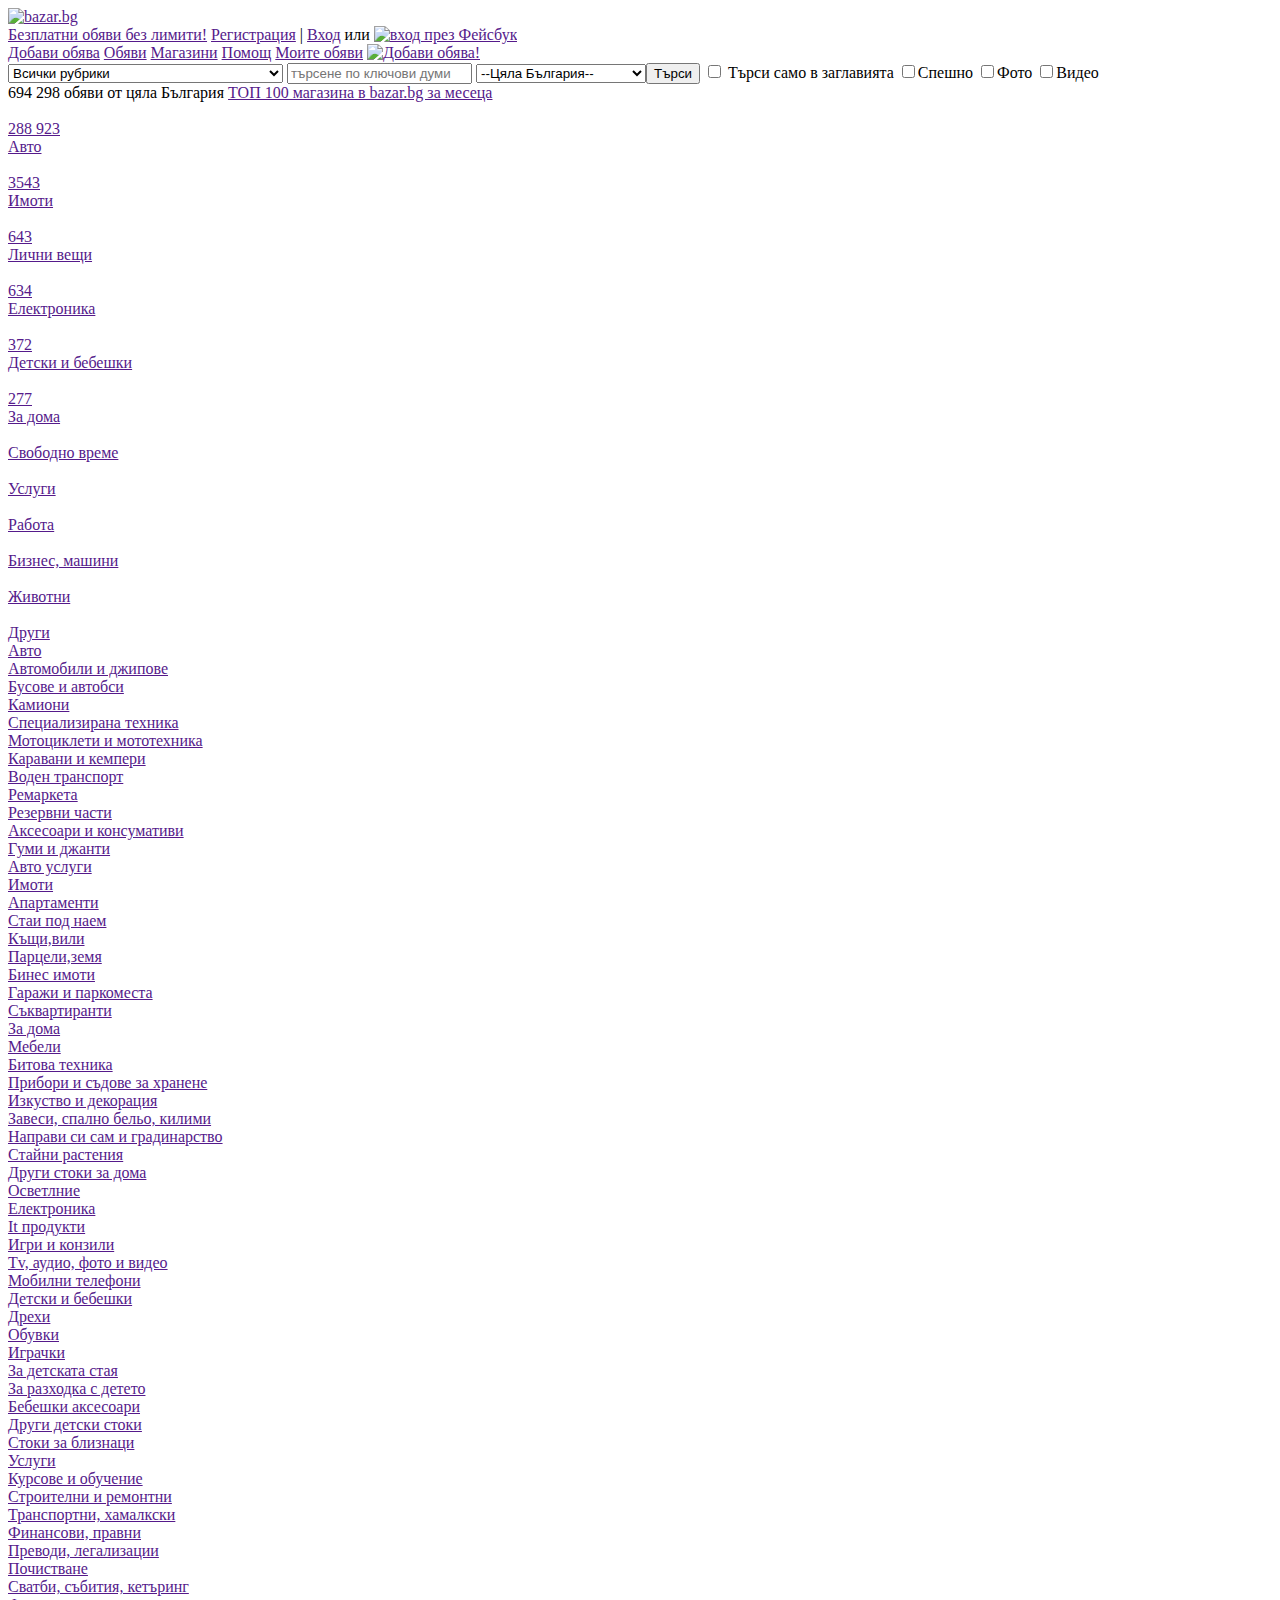
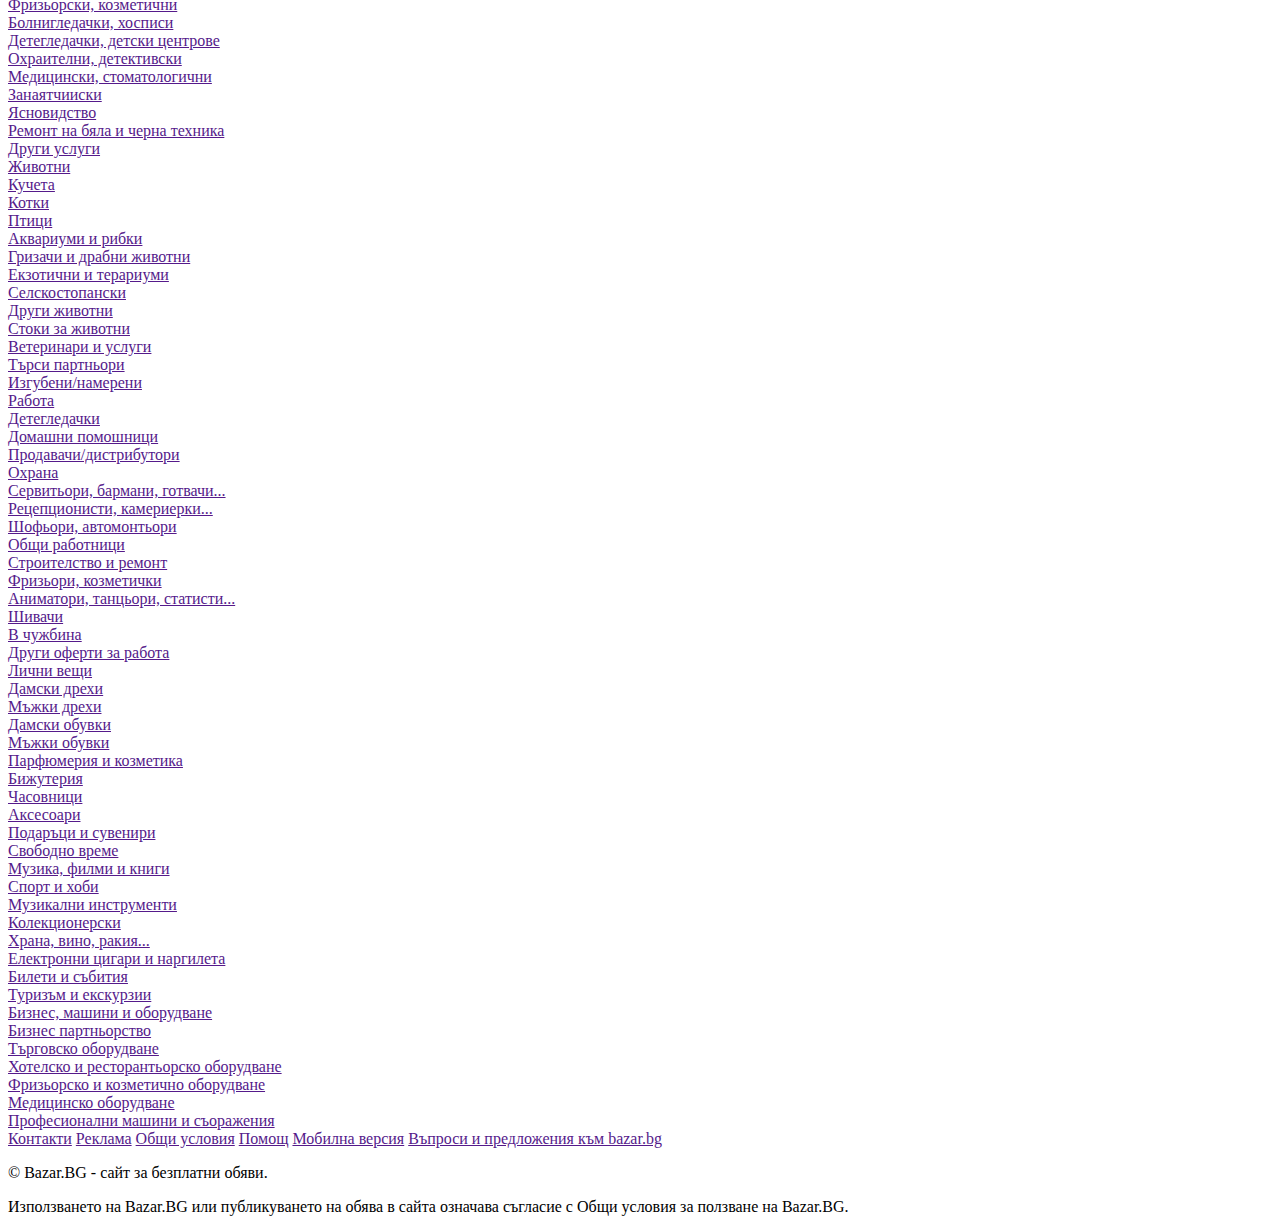
==== index.html @ f168832a "merged nav and footer" ====
<!DOCTYPE html>
<html lang="en">

<head>
    <meta charset="UTF-8">
    <title>Document</title>
    <link rel="stylesheet" href="assets/css/reset.css" />
    <link rel="stylesheet" href="assets/css/style.css" />
</head>

<body>
    <div id="wrapper">
        <header>
            <div id="logo">
                <a href=""><img src="assets/images/logo.png" alt="bazar.bg" /></a>
            </div>
            <div id="searchLogin">
                <div class="login">
                    <span id="obqva">
                    <a id="bezplatnaObqva" href=""> Безплатни обяви без лимити!</a>
                    </span>
                    <span id="reg">
                    <span id="vhod">
                    <a  title="" href="" id="registraciq">Регистрация</a> |
					<a title="" href="" id= "enter">Вход</a>
					или  </span>
                    <spanid="fb">
                        <a href=""><img class="fbLogin" src="assets/images/fb_login.png" alt="вход през Фейсбук"></a>
                        </span>
                        </span>
                        </span>
                </div>
                <div class="search">
                    <a class="nav" href="">Добави обява</a>
                    <a class="nav" href="">Обяви</a>
                    <a class="nav" href="">Магазини</a>
                    <a class="nav" href="">Помощ</a>
                    <a class="nav" href="">Моите обяви</a>
                    <a id="dobaviObqva" href="">
                        <img src="assets/images/dobaviObqva.jpg" alt="Добави обява!"></a>
                </div>
            </div>
        </header>
        <nav>
            <div id="nav">
                <span class="left-nav">
          <form action="" method="">
                    <select name="rubriki" id="inputRubriki">
                <option value="Vsichki rubriki">Всички рубрики</option>
                <option class= "basic" value="Avto">--Авто--</option>
                <option value="Avtomobili i djipove">Автомобили и джипове</option>
                <option value="Busove i avtobusi">Бусове и автобуси</option>
                <option value="Vsichki rubriki">Камиони</option>
                <option value="Avto">Специализирана техника</option>
                <option value="Avtomobili i djipove">Мотоциклети и мототехника</option>
                <option value="Busove i avtobusi">Каравани и кемпери</option>
                <option value="Vsichki rubriki">Воден транспорт</option>
                <option value="Avto">Ремаркета</option>
                <option value="Avtomobili i djipove">Резервни части</option>
                <option value="Busove i avtobusi">Аксесоари и консумативи</option>
                <option value="Vsichki rubriki">Гуми и джанти</option>
                <option value="Avto">Авто услуги</option>
                <option class= "basic"value="Avtomobili i djipove">--ИМОТИ--</option>
                <option value="Busove i avtobusi">Апартаменти</option>
                <option value="Vsichki rubriki">Стаи под наем</option>
                <option value="Avto">Къщи,вили</option>
                <option value="">Парцели, земя</option>
                <option value="">Бизнес имоти</option>
                <option value="">Гаражи и паркоместа</option>
                <option value="">Съквартиранти</option>
                <option value="">--ЕЛЕКТРОНИКА--</option>
                <option value="">IT продукти</option>
                <option value="">Игри и конзоли</option>
                <option value="">TV, аудио, фото и видео</option>
                <option value="">Мобилни телефони</option>
                <option value="">--УСЛУГИ--</option>
                <option value="">Курсове и обучение</option>
                <option value="">Строителни и ремонти</option>
                <option value="">Транспортни, хамалски</option>
                <option value="">Финансовни, правни</option>
                <option value="">Преводи, легализации</option>
                <option value="">Почистване</option>
                <option value="">Сватби, събития, кетъринг</option>
                <option value="">Фризьорски и козметични</option>
                <option value="">Болногледачи, хосписи</option>
                <option value="">Детегледачки, детски центрове</option>
                <option value="">Охранителни, детективски</option>
                <option value="">Медицински, стоматологични</option>
                <option value="">Занаятчийски</option>
                <option value="">Ясновидство</option>
                <option value="">Ремонт на бяла и черна техника</option>
                <option value="">Други услуги</option>
                <option value="">--ЛИЧНИ ВЕЩИ--</option>
                <option value="">Дамски дрехи</option>
                <option value="">Мъжки дрехи</option>
                <option value="">Дамски обувки</option>
                <option value="">Мъжки обувки</option>
                <option value="">Парфюмерия и козметика</option>
                <option value="">Бижутерия</option>
                <option value="">Часовници</option>
                <option value="">Аксесоари</option>
                <option value="">Подаръци и сувенири</option>
                <option value="">--ЗА ДОМА--</option>
                <option value="">Мебели</option>
                <option value="">Битова техника</option>
                <option value="">Прибори и съдове за хранене</option>
                <option value="">Осветление</option>
                <option value="">Изкуство и декорация</option>
                <option value="">Завеси, Спално бельо, Килими</option>
                <option value="">Направи си сам и Градинарство</option>
                <option value="">Стайни растения</option>
                <option value="">Други стоки за дома</option>
                <option value="">--РАБОТА--</option>
                <option value="">Детегледачки</option>
                <option value="">Домашни помощници</option>
                <option value="">Продавачи, дистрибутори</option>
                <option value="">Охрана</option>
                <option value="">Сервитьори, бармани, готвачи</option>
                <option value="">Рецепционисти, камериерки</option>
                <option value="">Шофьори, автомонтьори</option>
                <option value="">Общи работници</option>
                <option value="">Строителство и ремонт</option>
                <option value="">Фризьори, козметички</option>
                <option value="">Аниматори, танцьори, статисти</option>
                <option value="">Шивачки</option>
                <option value="">В чужбина</option>
                <option value="">Други сфери на работа</option>
                <option value="">--БИЗНЕС, МАШИНИ И ОБОРУДВАНЕ--</option>
                <option value="">Бизнес партньорство</option>
                <option value="">Търговско оборудване</option>
                <option value="">Хотелско и ресторантьорски оборудване</option>
                <option value="">Фризьорски и козметично оборудване</option>
                <option value="">Медицинско оборудване</option>
                <option value="">Професионални машини и съоръжения</option>
                <option value="">--ДЕТСКИ И БЕБЕШКИ--</option>
                <option value="">Дрехи</option>
                <option value="">Обувки</option>
                <option value="">Играчки</option>
                <option value="">За детската стая</option>
                <option value="">За разходка с детето</option>
                <option value="">Бебешки аксесоари</option>
                <option value="">Други детски стоки</option>
                <option value="">Стоки за близнаци</option>
                <option value="">--СВОБОДНО ВРЕМЕ--</option>
                <option value="">Музика, Филми, Книги</option>
                <option value="">Спорт и Хоби</option>
                <option value="">Музикални инструменти</option>
                <option value="">Колекционерски</option>
                <option value="">Храна, Вино, Ракия</option>
                <option value="">Билети и Събития</option>
                <option value="">Електронни цигари и наргилета</option>
                <option value="">Туризъм и Екскурзии</option>
                <option value="">--ЖИВОТНИ--</option>
                <option value="">Кучета</option>
                <option value="">Котки</option>
                <option value="">Птици</option>
                <option value="">Аквариуми и рибки</option>
                <option value="">Гризачи и дребни животни</option>
                <option value="">Екзотични и терариуми</option>
                <option value="">Селскостопански</option>
                <option value="">Други животни</option>
                <option value="">Стоки за животни</option>
                <option value="">Ветеринари и услуги</option>
                <option value="">Търси партьор</option>
                <option value="">Изгубени/Намерени</option>
                <option value="">--ДРУГИ--</option>
                <option value="">Други</option>
                </select>
                <input  id="inputDumi" type="text" placeholder="търсене по ключови думи">
                <select id="inputGrad">
                <option value="">--Цяла България--</option>
                <option value="">гр. София</option>
                <option value="">гр. Бургас</option>
                <option value="">гр. Варна</option>
                <option value="">гр. Пловдив</option>
                <option value="">гр. Русе</option>
                <option value="">гр. Благоевград</option>
                <option value="">област Блогоевград</option>
                <option value="">област Бургас</option>
                <option value="">област Варна</option>
                <option value="">гр. Велико Търново</option>
                <option value="">област Велико Търново</option>
                <option value="">гр. Видин</option>
                <option value="">област Видин</option>
                <option value="">гр. Враца</option>
                <option value="">област Враца</option>
                <option value="">гр. Габрово</option>
                <option value="">област Габрово</option>
                <option value="">гр. Добрич</option>
                <option value="">област Добрич</option>
                <option value="">гр. Кърджали</option>
                <option value="">област Кърджали</option>
                <option value="">гр. Кюстендил</option>
                <option value="">област Кюстендил</option>
                <option value="">гр. Ловеч</option>
                <option value="">област Ловеч</option>
                <option value="">гр. Монтана</option>
                <option value="">област Монтана</option>
                <option value="">гр.Пазарджик</option>
                <option value="">област Пазарджик</option>
                <option value="">гр. Перник</option>
                <option value="">област Перник</option>
                <option value="">гр. Плевен</option>
                <option value="">област Плевен</option>
                <option value="">област Пловдив</option>
                <option value="">гр. Разград</option>
                <option value="">облад Разград</option>
                <option value="">област Русе</option>
                <option value="">гр. Силистра</option>
                <option value="">област Силистра</option>
                <option value="">гр. Сливен</option>
                <option value="">област Сливен</option>
                <option value="">гр. Смолян</option>
                <option value="">област Смолян</option>
                <option value="">гр. Стара Загора</option>
                <option value="">област Стара Загора</option>
                <option value="">гр. Търговище</option>
                <option value="">област Търговище</option>
                <option value="">гр. Хасково</option>
                <option value="">област Хасково</option>
                <option value="">гр. Шумен</option>
                <option value="">област Шумен</option>
                <option value="">гр. Ямбол</option>
                <option value="">област Ямбол</option>
                <option value="">Извън страната</option>
                <input id="inputTursi" type="submit" value="Търси">
                <input id="inputZaglavie" type="checkbox" name="" value=""> </input><label>Търси само в заглавията</label>
                <input id="inputSpeshno" type="checkbox" name="" value="">Спешно </input>
                <input id="inputFoto" type="checkbox" name="" value="">Фото </input>
                <input id="inputVideo"type="checkbox" name="" value="">Видео</input>
                </form>
                <div>
            </nav>
            <section id="all-categories">
            <span id="obqvi-categories">
                <span> 694 298 обяви от цяла България</span>
                <a href=""> ТОП 100 магазина в bazar.bg за месеца</a>
                </span>
                <div id="categories">
                    <div class="categories-up-down">
                        <article class="product">
                            <a href="" title="">
                                <img src="assets/images/car.png" alt="">
                                <div class="number-of-product">288 923</div>
                                <div class="name-of-product">Авто</div>
                            </a>
                            </a>
                        </article>
                        <article class="product">
                            <a href="" title="">
                                <img src="assets/images/house.png" alt="">
                                <div class="number-of-product">3543</div>
                                <div class="name-of-product">Имоти</div>
                            </a>
                        </article>
                        <article class="product">
                            <a href="" title="">
                                <img src="assets/images/shoes.png" alt="">
                                <div class="number-of-product">643</div>
                                <div class="name-of-product">Лични вещи</div>
                            </a>
                        </article>
                        <article class="product">
                            <a href="" title="">
                                <img src="assets/images/computer.png" alt="">
                                <div class="number-of-product">634</div>
                                <div class="name-of-product">Електроника</div>
                            </a>
                        </article>
                        <article class="product">
                            <a href="" title="">
                                <img src="assets/images/baby.png" alt="">
                                <div class="number-of-product">372</div>
                                <div class="name-of-product">Детски и бебешки</div>
                            </a>
                        </article>
                        <article class="product">
                            <a href="" title="">
                                <img src="assets/images/sofa.png" alt="">
                                <div class="number-of-product">277</div>
                                <div class="name-of-product">За дома</div>
                            </a>
                        </article>
                    </div>
                    <div class="categories-up-down">
                        <article class="product">
                            <a href="" title="">
                                <img src="assets/images/violin.png" alt="">
                                <div class="number-of-product"></div>
                                <div class="name-of-product">Свободно време</div>
                            </a>
                        </article>
                        <article class="product">
                            <a href="" title="">
                                <img src="assets/images/toolbox.png" alt="">
                                <div class="number-of-product"></div>
                                <div class="name-of-product">Услуги</div>
                            </a>
                        </article>
                        <article class="product">
                            <a href="" title="">
                                <img src="assets/images/work.png" alt="">
                                <div class="number-of-product"></div>
                                <div class="name-of-product">Работа</div>
                            </a>
                        </article>
                        <article class="product">
                            <a href="" title="">
                                <img src="assets/images/machine.png" alt="">
                                <div class="number-of-product"></div>
                                <div class="name-of-product">Бизнес, машини</div>
                            </a>
                        </article>
                        <article class="product">
                            <a href="" title="">
                                <img src="assets/images/dog.png" alt="">
                                <div class="number-of-product"></div>
                                <div class="name-of-product">Животни</div>
                            </a>
                        </article>
                        <article class="product">
                            <a href="" title="">
                                <img src="assets/images/glass.png" alt="">
                                <div class="number-of-product"></div>
                                <div class="name-of-product">Други</div>
                            </a>
                        </article>
                    </div>
                </div>
                </section>

                <div id="categoriesDiv">
                    <div class="span">
                        <a class="shortcutsTitle" href="">Авто</a><br/>
                        <a class="shortcuts" href="">Автомобили и джипове</a><br/>
                        <a class="shortcuts" href="">Бусове и автобси</a><br/>
                        <a class="shortcuts" href="">Камиони</a><br/>
                        <a class="shortcuts" href="">Специализирана техника</a><br/>
                        <a class="shortcuts" href="">Мотоциклети и мототехника</a><br/>
                        <a class="shortcuts" href="">Каравани и кемпери</a><br/>
                        <a class="shortcuts" href="">Воден транспорт</a><br/>
                        <a class="shortcuts" href="">Ремаркета</a><br/>
                        <a class="shortcuts" href="">Резервни части</a><br/>
                        <a class="shortcuts" href="">Аксесоари и консумативи</a><br/>
                        <a class="shortcuts" href="">Гуми и джанти</a><br/>
                        <a class="shortcuts" href="">Авто услуги</a><br/>
                        <a class="shortcutsTitle" href="">Имоти</a><br/>
                        <a class="shortcuts" href="">Апартаменти</a><br/>
                        <a class="shortcuts" href="">Стаи под наем</a><br/>
                        <a class="shortcuts" href="">Къщи,вили</a><br/>
                        <a class="shortcuts" href="">Парцели,земя</a><br/>
                        <a class="shortcuts" href="">Бинес имоти</a><br/>
                        <a class="shortcuts" href="">Гаражи и паркоместа</a><br/>
                        <a class="shortcuts" href="">Съквартиранти</a><br/>
                        <a class="shortcutsTitle" href="">За дома</a><br/>
                        <a class="shortcuts" href="">Мебели</a><br/>
                        <a class="shortcuts" href="">Битова техника</a><br/>
                        <a class="shortcuts" href="">Прибори и съдове за хранене</a><br/>
                        <a class="shortcuts" href="">Изкуство и декорация</a><br/>
                        <a class="shortcuts" href="">Завеси, спално бельо, килими</a><br/>
                        <a class="shortcuts" href="">Направи си сам и градинарство</a><br/>
                        <a class="shortcuts" href="">Стайни растения</a><br/>
                        <a class="shortcuts" href="">Други стоки за дома</a><br/>
                        <a class="shortcuts" href="">Осветлние</a><br/>
                    </div>
                    <div class="span">
                        <a class="shortcutsTitle" href="">Електроника</a><br/>
                        <a class="shortcuts" href="">It продукти</a><br/>
                        <a class="shortcuts" href="">Игри и конзили</a><br/>
                        <a class="shortcuts" href="">Tv, аудио, фото и видео</a><br/>
                        <a class="shortcuts" href="">Мобилни телефони</a><br/>
                        <a class="shortcutsTitle" href="">Детски и бебешки</a><br/>
                        <a class="shortcuts" href="">Дрехи</a><br/>
                        <a class="shortcuts" href="">Обувки</a><br/>
                        <a class="shortcuts" href="">Играчки</a><br/>
                        <a class="shortcuts" href="">За детската стая</a><br/>
                        <a class="shortcuts" href="">За разходка с детето</a><br/>
                        <a class="shortcuts" href="">Бебешки аксесоари</a><br/>
                        <a class="shortcuts" href="">Други детски стоки</a><br/>
                        <a class="shortcuts" href="">Стоки за близнаци</a><br/>
                        <a class="shortcutsTitle" href="">Услуги</a><br/>
                        <a class="shortcuts" href="">Курсове и обучение</a><br/>
                        <a class="shortcuts" href="">Строителни и ремонтни</a><br/>
                        <a class="shortcuts" href="">Транспортни, хамалкски</a><br/>
                        <a class="shortcuts" href="">Финансови, правни</a><br/>
                        <a class="shortcuts" href="">Преводи, легализации</a><br/>
                        <a class="shortcuts" href="">Почистване</a><br/>
                        <a class="shortcuts" href="">Сватби, събития, кетъринг</a><br/>
                        <a class="shortcuts" href="">Фризьорски, козметични</a><br/>
                        <a class="shortcuts" href="">Болнигледачки, хосписи</a><br/>
                        <a class="shortcuts" href="">Детегледачки, детски центрове</a><br/>
                        <a class="shortcuts" href="">Охраителни, детективски</a><br/>
                        <a class="shortcuts" href="">Медицински, стоматологични</a><br/>
                        <a class="shortcuts" href="">Занаятчииски</a><br/>
                        <a class="shortcuts" href="">Ясновидство</a><br/>
                        <a class="shortcuts" href="">Ремонт на бяла и черна техника</a><br/>
                        <a class="shortcuts" href="">Други услуги</a><br/>
                    </div>
                    <div class="span">
                        <a class="shortcutsTitle" href="">Животни</a><br/>
                        <a class="shortcuts" href="">Кучета</a><br/>
                        <a class="shortcuts" href="">Котки</a><br/>
                        <a class="shortcuts" href="">Птици</a><br/>
                        <a class="shortcuts" href="">Аквариуми и рибки</a><br/>
                        <a class="shortcuts" href="">Гризачи и драбни животни</a><br/>
                        <a class="shortcuts" href="">Екзотични и терариуми</a><br/>
                        <a class="shortcuts" href="">Селскостопански</a><br/>
                        <a class="shortcuts" href="">Други животни</a><br/>
                        <a class="shortcuts" href="">Стоки за животни</a><br/>
                        <a class="shortcuts" href="">Ветеринари и услуги</a><br/>
                        <a class="shortcuts" href="">Търси партньори</a><br/>
                        <a class="shortcuts" href="">Изгубени/намерени</a><br/>
                        <a class="shortcutsTitle" href="">Работа</a><br/>
                        <a class="shortcuts" href="">Детегледачки</a><br/>
                        <a class="shortcuts" href="">Домашни помошници</a><br/>
                        <a class="shortcuts" href="">Продавачи/дистрибутори</a><br/>
                        <a class="shortcuts" href="">Охрана</a><br/>
                        <a class="shortcuts" href="">Сервитьори, бармани, готвачи...</a><br/>
                        <a class="shortcuts" href="">Рецепционисти, камериерки...</a><br/>
                        <a class="shortcuts" href="">Шофьори, автомонтьори</a><br/>
                        <a class="shortcuts" href="">Общи работници</a><br/>
                        <a class="shortcuts" href="">Строителство и ремонт</a><br/>
                        <a class="shortcuts" href="">Фризьори, козметички</a><br/>
                        <a class="shortcuts" href="">Аниматори, танцьори, статисти...</a><br/>
                        <a class="shortcuts" href="">Шивачи</a><br/>
                        <a class="shortcuts" href="">В чужбина</a><br/>
                        <a class="shortcuts" href="">Други оферти за работа</a><br/>
                    </div>
                    <div class="span">
                        <a class="shortcutsTitle" href="">Лични вещи</a><br/>
                        <a class="shortcuts" href="">Дамски дрехи</a><br/>
                        <a class="shortcuts" href="">Мъжки дрехи</a><br/>
                        <a class="shortcuts" href="">Дамски обувки</a><br/>
                        <a class="shortcuts" href="">Мъжки обувки</a><br/>
                        <a class="shortcuts" href="">Парфюмерия и козметика</a><br/>
                        <a class="shortcuts" href="">Бижутерия</a><br/>
                        <a class="shortcuts" href="">Часовници</a><br/>
                        <a class="shortcuts" href="">Аксесоари</a><br/>
                        <a class="shortcuts" href="">Подаръци и сувенири</a><br/>
                        <a class="shortcutsTitle" href="">Свободно време</a><br/>
                        <a class="shortcuts" href="">Музика, филми и книги</a><br/>
                        <a class="shortcuts" href="">Спорт и хоби</a><br/>
                        <a class="shortcuts" href="">Музикални инструменти</a><br/>
                        <a class="shortcuts" href="">Колекционерски</a><br/>
                        <a class="shortcuts" href="">Храна, вино, ракия...</a><br/>
                        <a class="shortcuts" href="">Електронни цигари и наргилета</a><br/>
                        <a class="shortcuts" href="">Билети и събития</a><br/>
                        <a class="shortcuts" href="">Туризъм и екскурзии</a><br/>
                        <a class="shortcutsTitle" href="">Бизнес, машини и оборудване</a><br/>
                        <a class="shortcuts" href="">Бизнес партньорство</a><br/>
                        <a class="shortcuts" href="">Търговско оборудване</a><br/>
                        <a class="shortcuts" href="">Хотелско и ресторантьорско оборудване</a><br/>
                        <a class="shortcuts" href="">Фризьорско и козметично оборудване</a><br/>
                        <a class="shortcuts" href="">Медицинско оборудване</a><br/>
                        <a class="shortcuts" href="">Професионални машини и съоражения</a><br/>


                    </div>
                </div>

                <footer>
                    <div id="linksDiv">
                        <a href="">Контакти</a>
                        <a href="">Реклама</a>
                        <a href="">Общи условия</a>
                        <a href="">Помощ</a>
                        <a href="">Мобилна версия</a>
                        <a id="specialFooterLink" href="">Въпроси и предложения към bazar.bg</a>
                    </div>
                    <p>
                        © Bazar.BG - сайт за безплатни обяви.
                    </p>
                    <p>
                        Използването на Bazar.BG или публикуването на обява в сайта означава съгласие с Общи условия за ползване на Bazar.BG.
                    </p>
                </footer>
            </div>
    </div>
</body>

</html>
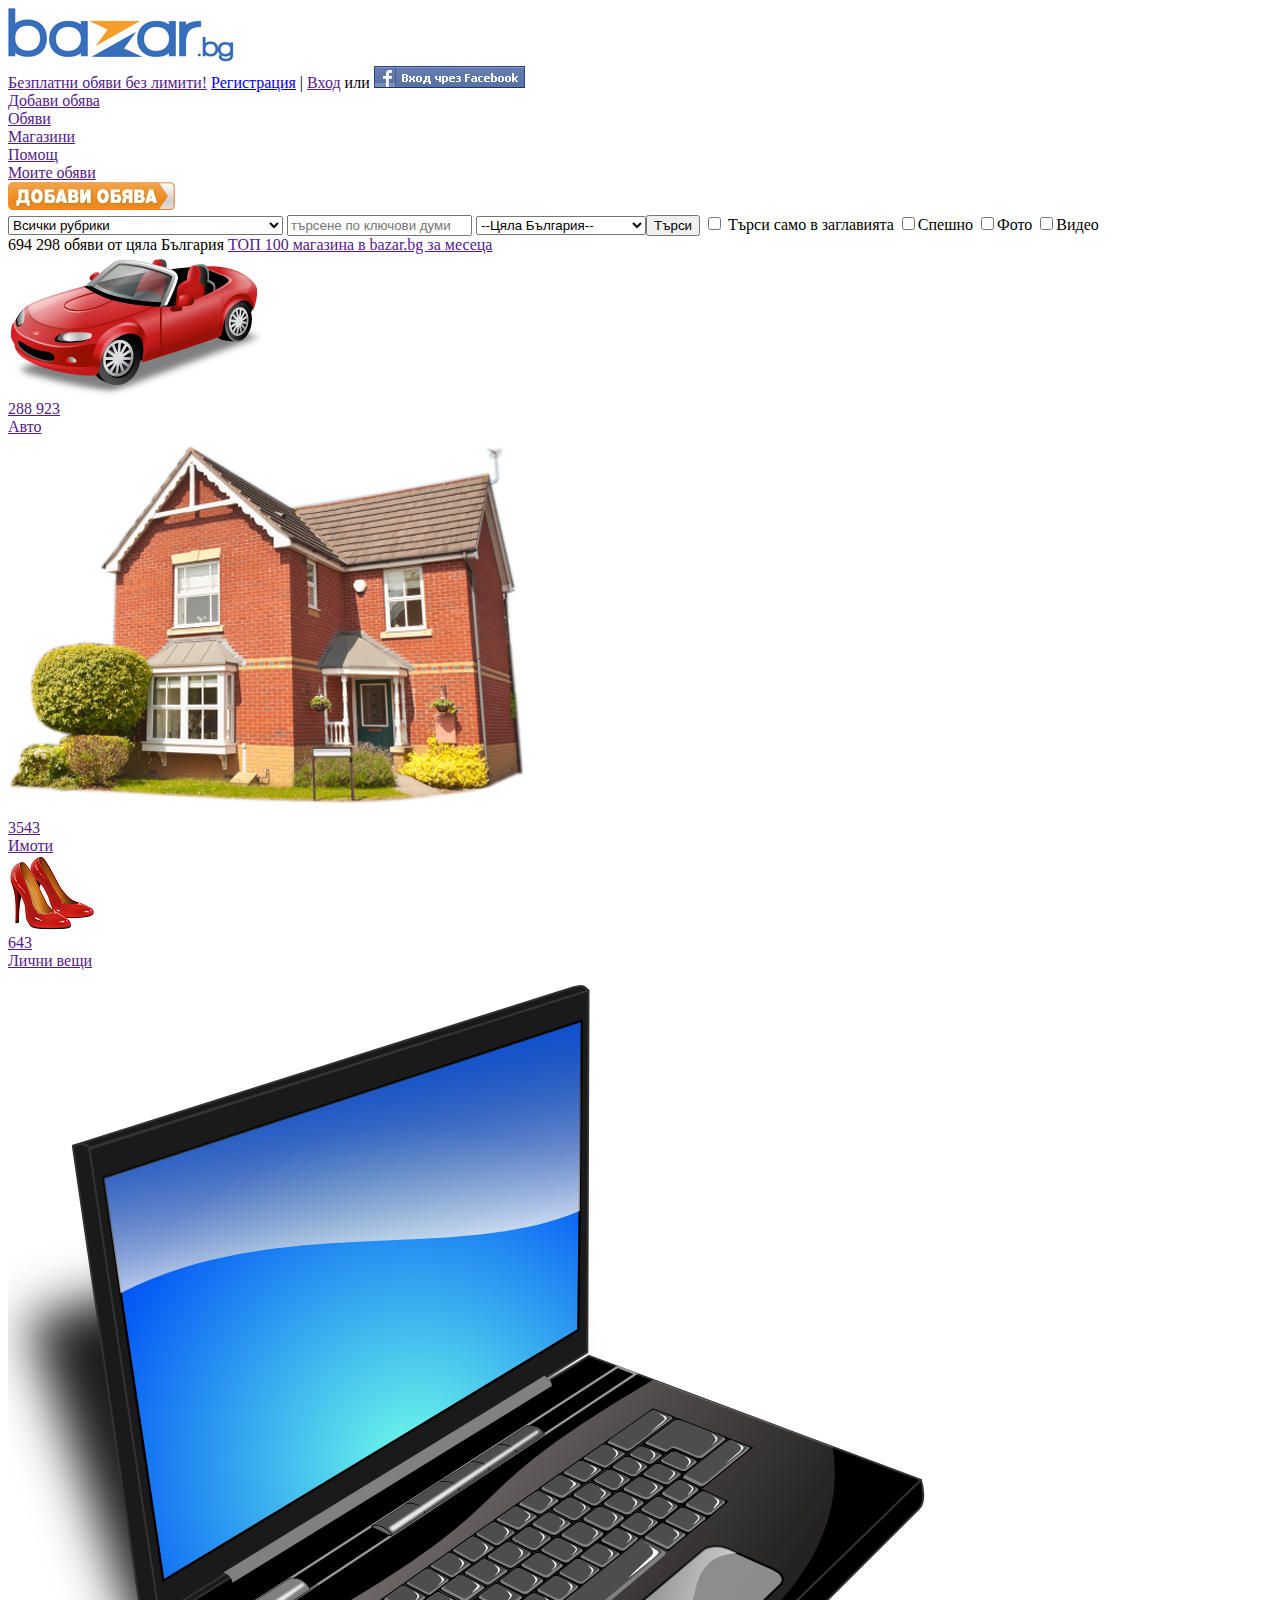
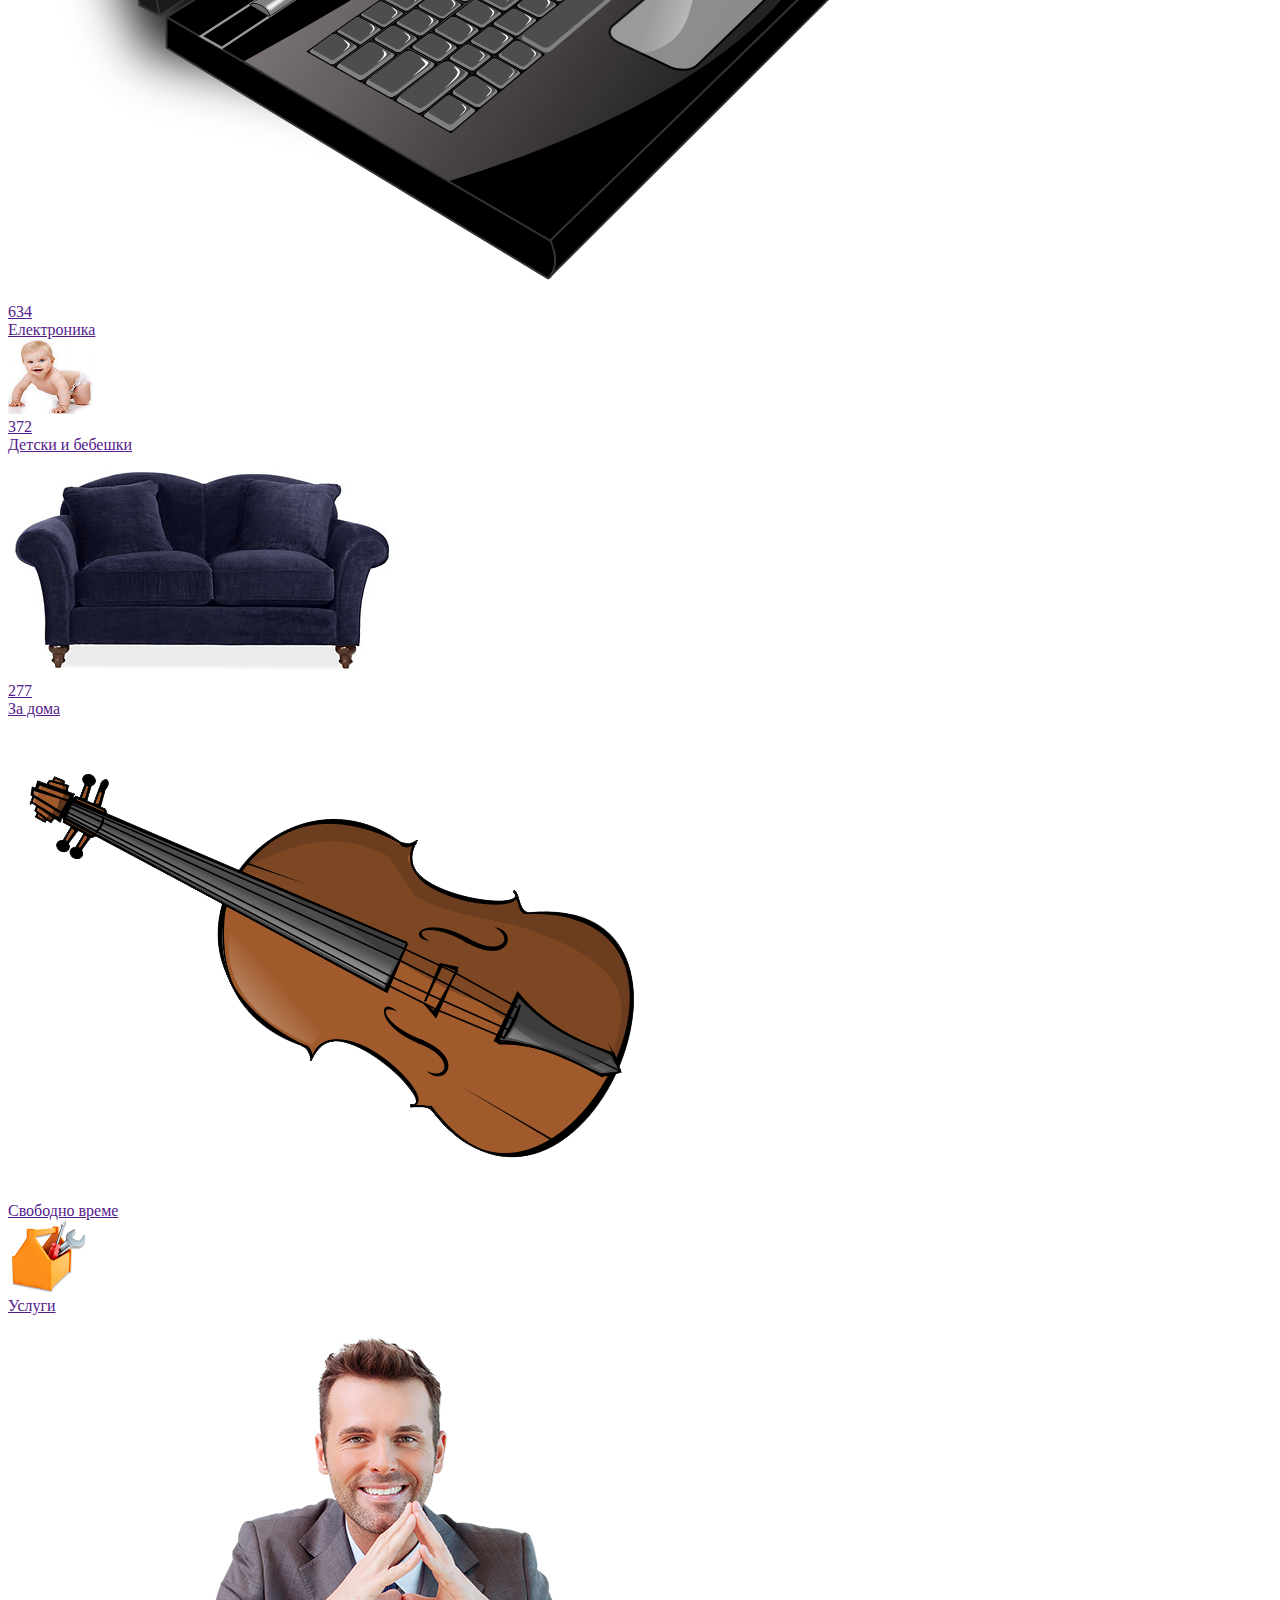
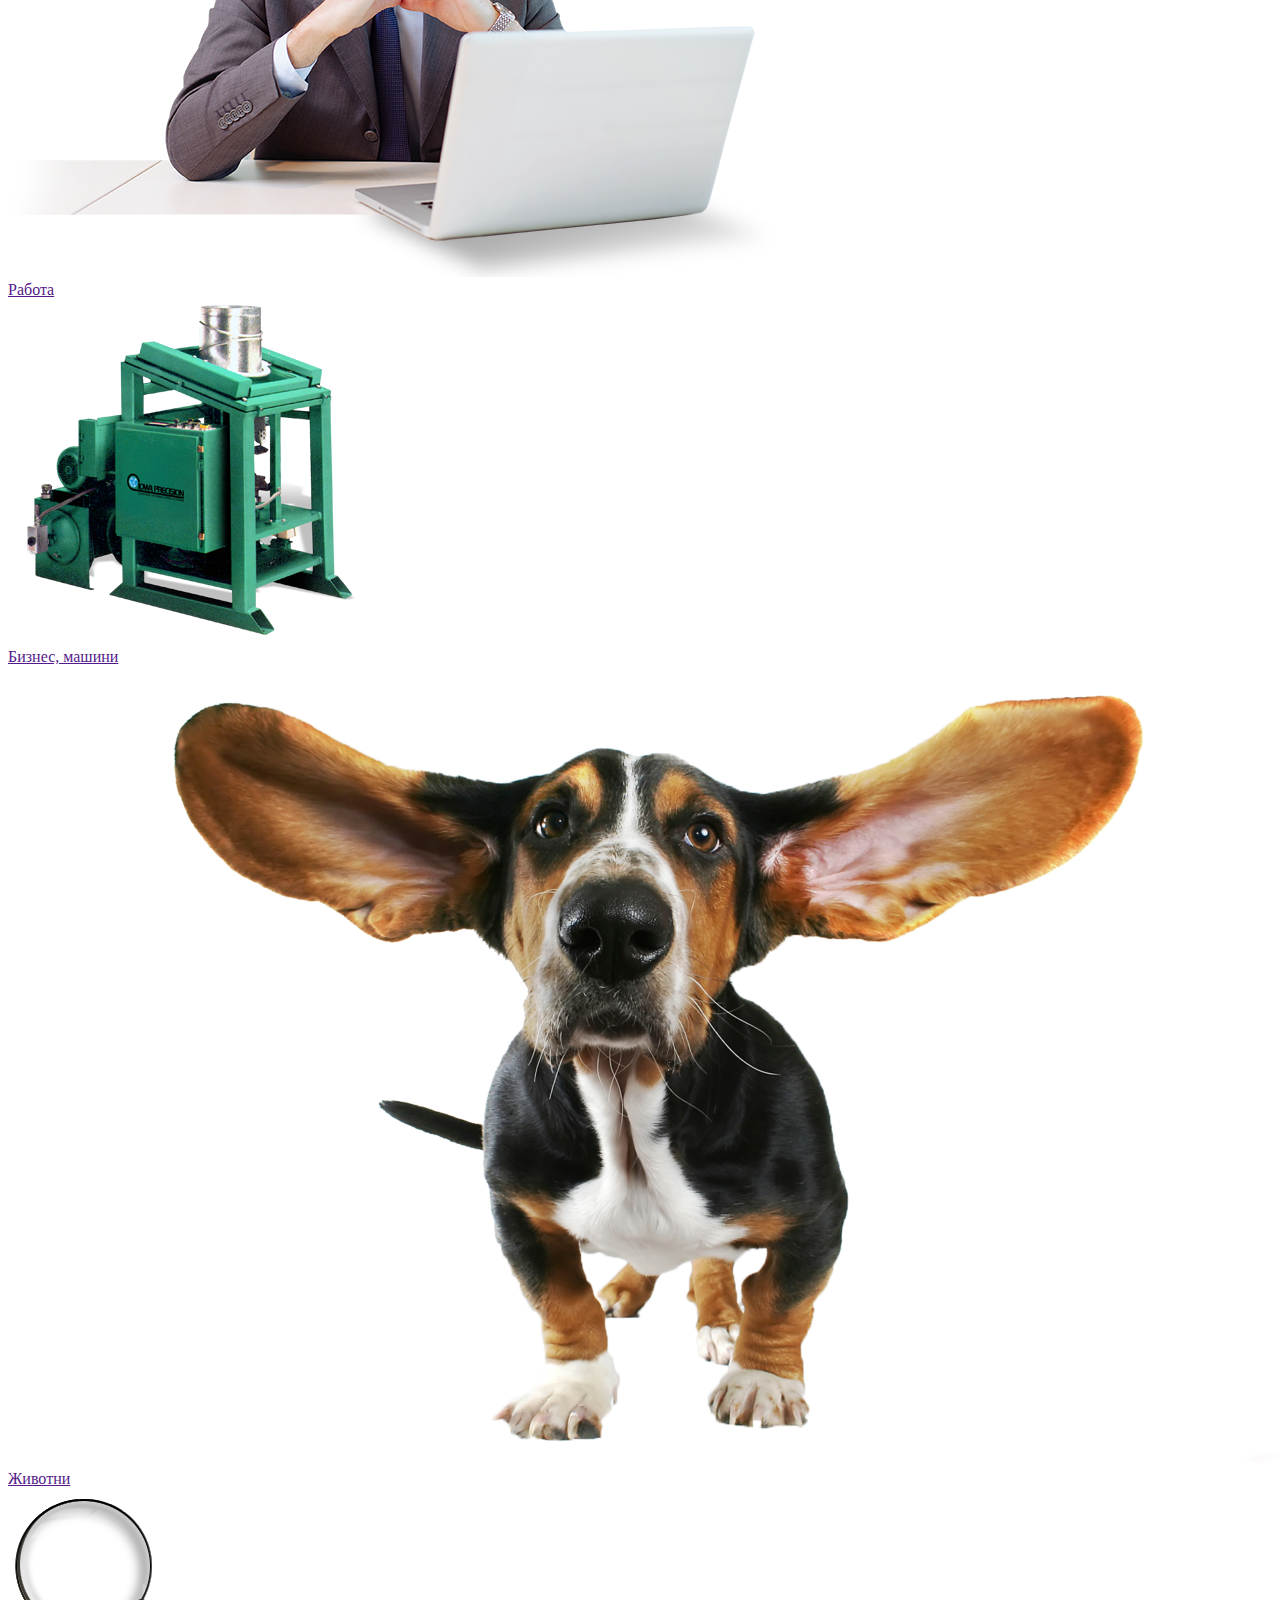
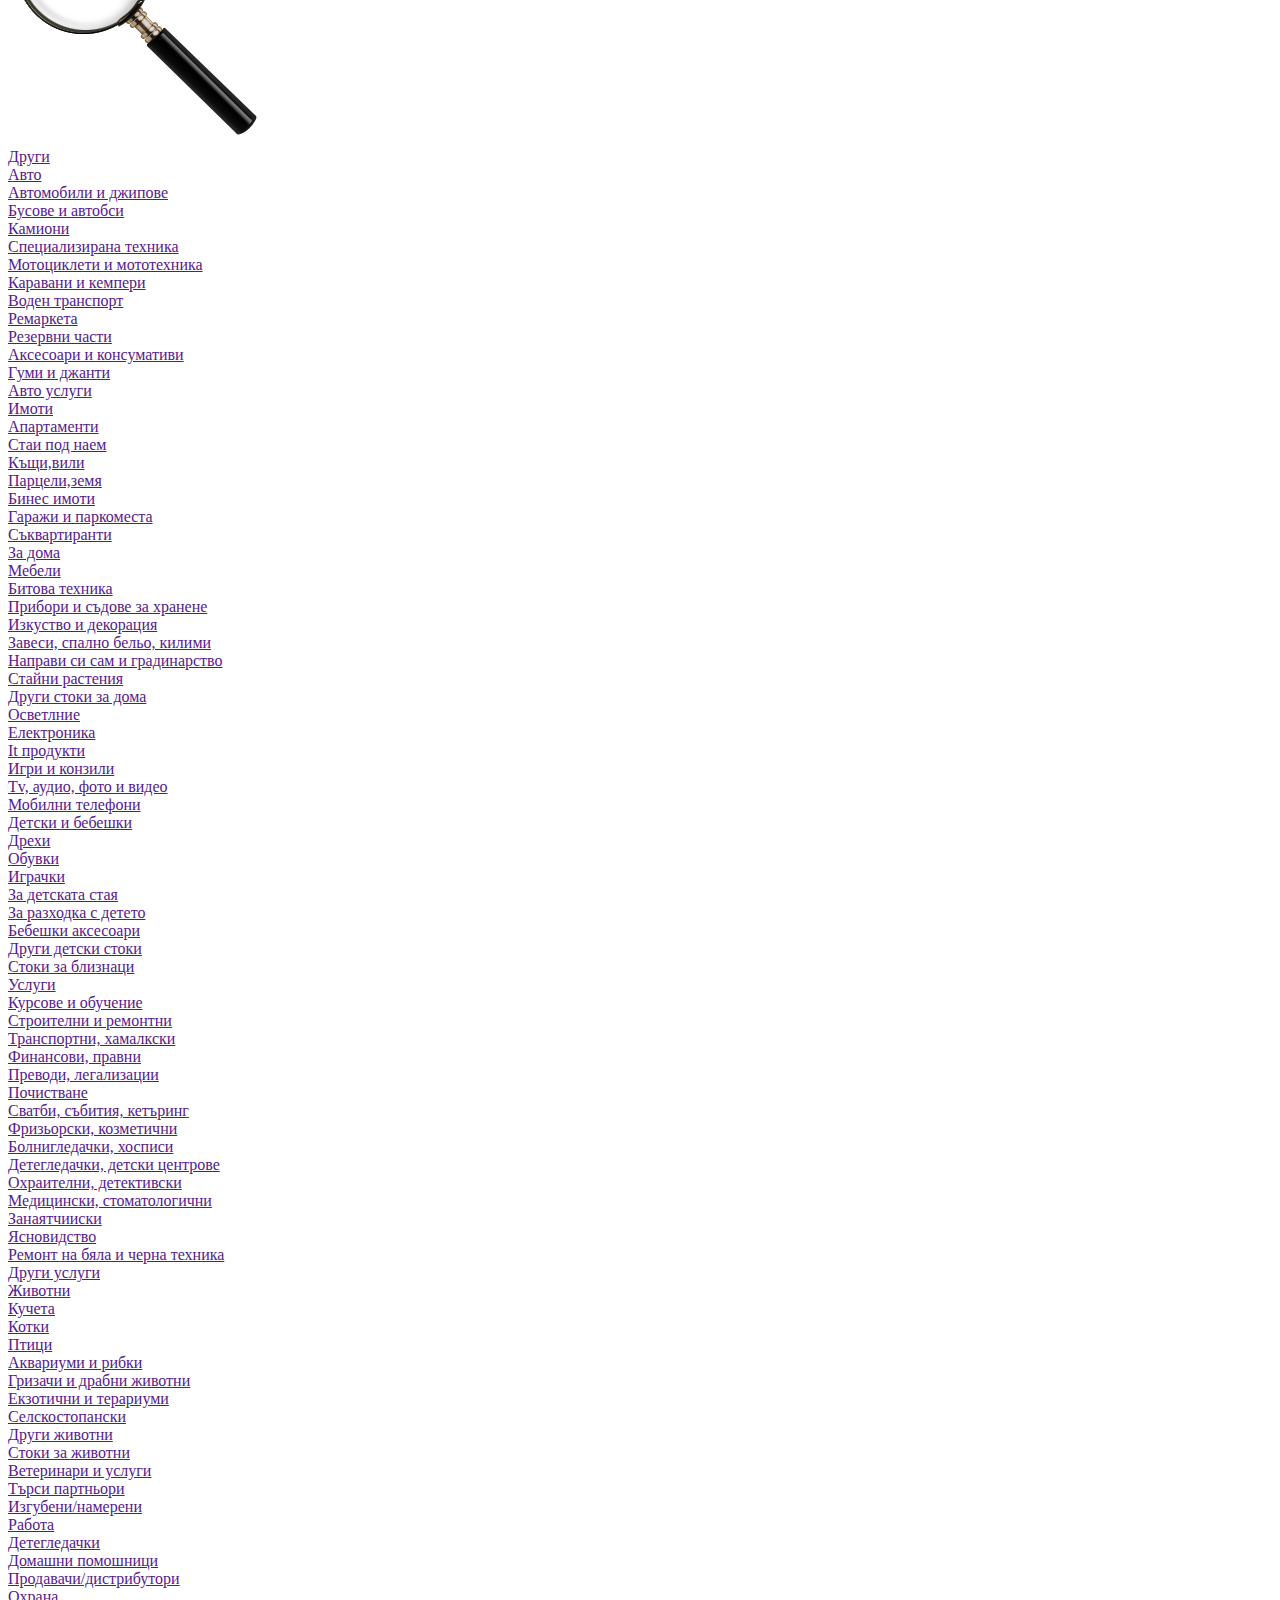
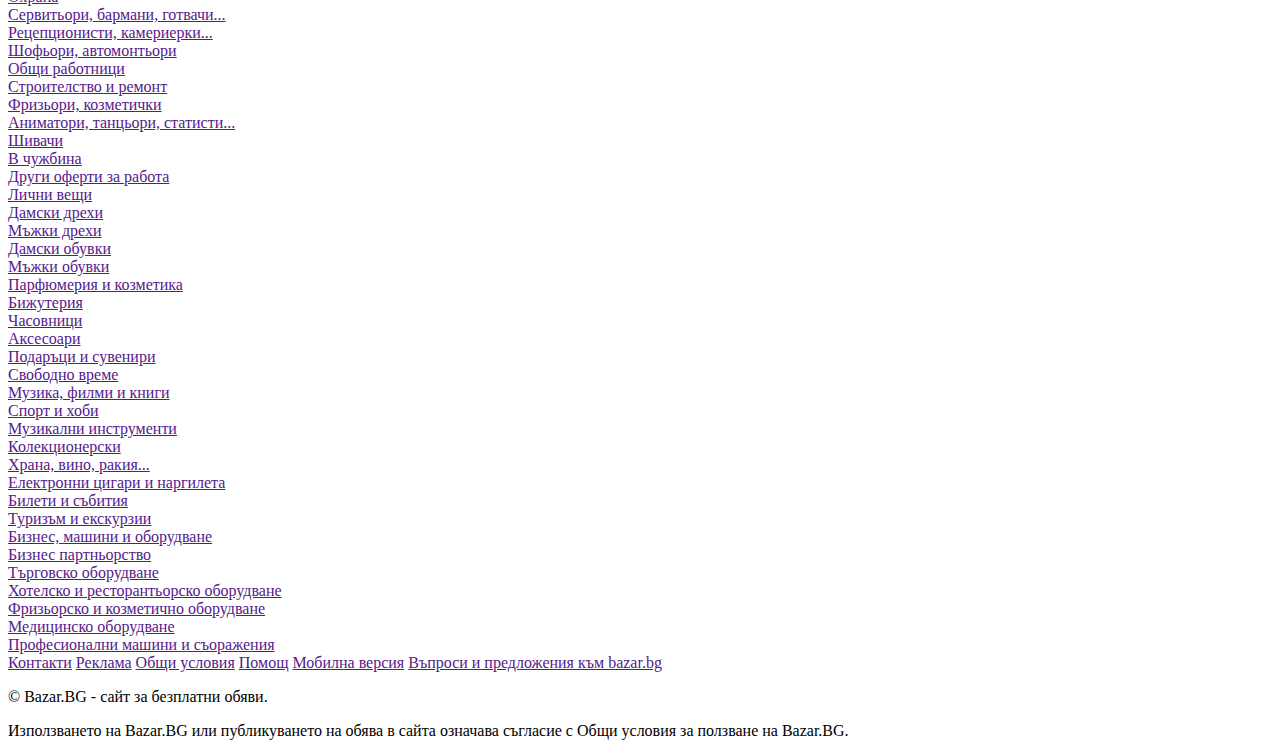
==== commit 4493ddc6: "modified home page, added new page" ====
--- a/index.html
+++ b/index.html
@@ -1,49 +1,43 @@
 <!DOCTYPE html>
 <html lang="en">
-
 <head>
     <meta charset="UTF-8">
-    <title>Document</title>
-    <link rel="stylesheet" href="assets/css/reset.css" />
-    <link rel="stylesheet" href="assets/css/style.css" />
+    <title>BAZAR</title>
+    <link rel="stylesheet" href="assets/css/reset.css"/>
+    <link rel="stylesheet" href="assets/css/style.css"/>
 </head>
-
 <body>
     <div id="wrapper">
         <header>
             <div id="logo">
-                <a href=""><img src="assets/images/logo.png" alt="bazar.bg" /></a>
+                <a href="" ><img src="assets/images/logo.png" alt="bazar.bg"/></a>
             </div>
             <div id="searchLogin">
                 <div class="login">
-                    <span id="obqva">
+                    <span id = "obqva">
                     <a id="bezplatnaObqva" href=""> Безплатни обяви без лимити!</a>
                     </span>
                     <span id="reg">
                     <span id="vhod">
-                    <a  title="" href="" id="registraciq">Регистрация</a> |
+                    <a  title="" href="assets/html/registraciq.html" id="registraciq">Регистрация</a> |
 					<a title="" href="" id= "enter">Вход</a>
-					или  </span>
-                    <spanid="fb">
-                        <a href=""><img class="fbLogin" src="assets/images/fb_login.png" alt="вход през Фейсбук"></a>
-                        </span>
-                        </span>
-                        </span>
+					или  </span> <span id= "fb"><a  href="" ><img  class="fbLogin" src="assets/images/fb_login.png" alt="вход през Фейсбук"></a>
+                    </span></span></span>
                 </div>
                 <div class="search">
-                    <a class="nav" href="">Добави обява</a>
-                    <a class="nav" href="">Обяви</a>
-                    <a class="nav" href="">Магазини</a>
-                    <a class="nav" href="">Помощ</a>
-                    <a class="nav" href="">Моите обяви</a>
-                    <a id="dobaviObqva" href="">
-                        <img src="assets/images/dobaviObqva.jpg" alt="Добави обява!"></a>
+                     <div><a class="nav" href="">Добави обява</a></div>
+                     <div><a class="nav" href="">Обяви</a></div>
+                     <div><a class="nav" href="">Магазини</a></div>
+                     <div><a class="nav" href="">Помощ</a></div>
+                     <div><a class="nav" href="">Моите обяви</a></div>
+                     <div ><a id="dobaviObqva" href="assets/html/dobaviObqva.html" target="_blank">
+                     <img src="assets/images/dobaviObqva.jpg" alt="Добави обява!"></a></div>
                 </div>
             </div>
         </header>
         <nav>
             <div id="nav">
-                <span class="left-nav">
+            <span class="left-nav">
           <form action="" method="">
                     <select name="rubriki" id="inputRubriki">
                 <option value="Vsichki rubriki">Всички рубрики</option>
@@ -224,7 +218,7 @@
                 <option value="">област Ямбол</option>
                 <option value="">Извън страната</option>
                 <input id="inputTursi" type="submit" value="Търси">
-                <input id="inputZaglavie" type="checkbox" name="" value=""> </input><label>Търси само в заглавията</label>
+                <input id="inputZaglavie" type="checkbox" name="" value=""> </input><label for="inputZaglavie">Търси само в заглавията</label>
                 <input id="inputSpeshno" type="checkbox" name="" value="">Спешно </input>
                 <input id="inputFoto" type="checkbox" name="" value="">Фото </input>
                 <input id="inputVideo"type="checkbox" name="" value="">Видео</input>
@@ -235,247 +229,220 @@
             <span id="obqvi-categories">
                 <span> 694 298 обяви от цяла България</span>
                 <a href=""> ТОП 100 магазина в bazar.bg за месеца</a>
-                </span>
-                <div id="categories">
-                    <div class="categories-up-down">
-                        <article class="product">
-                            <a href="" title="">
-                                <img src="assets/images/car.png" alt="">
-                                <div class="number-of-product">288 923</div>
-                                <div class="name-of-product">Авто</div>
-                            </a>
-                            </a>
-                        </article>
-                        <article class="product">
-                            <a href="" title="">
-                                <img src="assets/images/house.png" alt="">
-                                <div class="number-of-product">3543</div>
-                                <div class="name-of-product">Имоти</div>
-                            </a>
-                        </article>
-                        <article class="product">
-                            <a href="" title="">
-                                <img src="assets/images/shoes.png" alt="">
-                                <div class="number-of-product">643</div>
-                                <div class="name-of-product">Лични вещи</div>
-                            </a>
-                        </article>
-                        <article class="product">
-                            <a href="" title="">
-                                <img src="assets/images/computer.png" alt="">
-                                <div class="number-of-product">634</div>
-                                <div class="name-of-product">Електроника</div>
-                            </a>
-                        </article>
-                        <article class="product">
-                            <a href="" title="">
-                                <img src="assets/images/baby.png" alt="">
-                                <div class="number-of-product">372</div>
-                                <div class="name-of-product">Детски и бебешки</div>
-                            </a>
-                        </article>
-                        <article class="product">
-                            <a href="" title="">
-                                <img src="assets/images/sofa.png" alt="">
-                                <div class="number-of-product">277</div>
-                                <div class="name-of-product">За дома</div>
-                            </a>
-                        </article>
-                    </div>
-                    <div class="categories-up-down">
-                        <article class="product">
-                            <a href="" title="">
-                                <img src="assets/images/violin.png" alt="">
-                                <div class="number-of-product"></div>
-                                <div class="name-of-product">Свободно време</div>
-                            </a>
-                        </article>
-                        <article class="product">
-                            <a href="" title="">
-                                <img src="assets/images/toolbox.png" alt="">
-                                <div class="number-of-product"></div>
-                                <div class="name-of-product">Услуги</div>
-                            </a>
-                        </article>
-                        <article class="product">
-                            <a href="" title="">
-                                <img src="assets/images/work.png" alt="">
-                                <div class="number-of-product"></div>
-                                <div class="name-of-product">Работа</div>
-                            </a>
-                        </article>
-                        <article class="product">
-                            <a href="" title="">
-                                <img src="assets/images/machine.png" alt="">
-                                <div class="number-of-product"></div>
-                                <div class="name-of-product">Бизнес, машини</div>
-                            </a>
-                        </article>
-                        <article class="product">
-                            <a href="" title="">
-                                <img src="assets/images/dog.png" alt="">
-                                <div class="number-of-product"></div>
-                                <div class="name-of-product">Животни</div>
-                            </a>
-                        </article>
-                        <article class="product">
-                            <a href="" title="">
-                                <img src="assets/images/glass.png" alt="">
-                                <div class="number-of-product"></div>
-                                <div class="name-of-product">Други</div>
-                            </a>
-                        </article>
-                    </div>
+            </span>
+            <div id="categories">
+                <div class="categories-up-down">
+                <article class="product"><a href="" title="">
+                    <img src="assets/images/car.png" alt="">
+                    <div class="number-of-product">288 923</div>
+                    <div class="name-of-product">Авто</div>
+                    </a>
+                </a></article>
+                <article class="product"><a href="" title="">
+                    <img src="assets/images/house.png" alt="">
+                    <div class="number-of-product">3543</div>
+                    <div class="name-of-product">Имоти</div>
+                </a></article>
+                <article class="product"><a href="" title="">
+                    <img src="assets/images/shoes.png" alt="">
+                    <div class="number-of-product">643</div>
+                    <div class="name-of-product">Лични вещи</div>
+                </a></article>
+                <article class="product"><a href="" title="">
+                    <img src="assets/images/computer.png" alt="">
+                    <div class="number-of-product">634</div>
+                    <div class="name-of-product">Електроника</div>
+                </a></article>
+                <article class="product"><a href="" title="">
+                    <img src="assets/images/baby.png" alt="">
+                    <div class="number-of-product">372</div>
+                    <div class="name-of-product">Детски и бебешки</div>
+                </a></article>
+                <article class="product"><a href="" title="">
+                    <img src="assets/images/sofa.png" alt="">
+                    <div class="number-of-product">277</div>
+                    <div class="name-of-product">За дома</div>
+                </a></article>
                 </div>
-                </section>
-
-                <div id="categoriesDiv">
-                    <div class="span">
-                        <a class="shortcutsTitle" href="">Авто</a><br/>
-                        <a class="shortcuts" href="">Автомобили и джипове</a><br/>
-                        <a class="shortcuts" href="">Бусове и автобси</a><br/>
-                        <a class="shortcuts" href="">Камиони</a><br/>
-                        <a class="shortcuts" href="">Специализирана техника</a><br/>
-                        <a class="shortcuts" href="">Мотоциклети и мототехника</a><br/>
-                        <a class="shortcuts" href="">Каравани и кемпери</a><br/>
-                        <a class="shortcuts" href="">Воден транспорт</a><br/>
-                        <a class="shortcuts" href="">Ремаркета</a><br/>
-                        <a class="shortcuts" href="">Резервни части</a><br/>
-                        <a class="shortcuts" href="">Аксесоари и консумативи</a><br/>
-                        <a class="shortcuts" href="">Гуми и джанти</a><br/>
-                        <a class="shortcuts" href="">Авто услуги</a><br/>
-                        <a class="shortcutsTitle" href="">Имоти</a><br/>
-                        <a class="shortcuts" href="">Апартаменти</a><br/>
-                        <a class="shortcuts" href="">Стаи под наем</a><br/>
-                        <a class="shortcuts" href="">Къщи,вили</a><br/>
-                        <a class="shortcuts" href="">Парцели,земя</a><br/>
-                        <a class="shortcuts" href="">Бинес имоти</a><br/>
-                        <a class="shortcuts" href="">Гаражи и паркоместа</a><br/>
-                        <a class="shortcuts" href="">Съквартиранти</a><br/>
-                        <a class="shortcutsTitle" href="">За дома</a><br/>
-                        <a class="shortcuts" href="">Мебели</a><br/>
-                        <a class="shortcuts" href="">Битова техника</a><br/>
-                        <a class="shortcuts" href="">Прибори и съдове за хранене</a><br/>
-                        <a class="shortcuts" href="">Изкуство и декорация</a><br/>
-                        <a class="shortcuts" href="">Завеси, спално бельо, килими</a><br/>
-                        <a class="shortcuts" href="">Направи си сам и градинарство</a><br/>
-                        <a class="shortcuts" href="">Стайни растения</a><br/>
-                        <a class="shortcuts" href="">Други стоки за дома</a><br/>
-                        <a class="shortcuts" href="">Осветлние</a><br/>
-                    </div>
-                    <div class="span">
-                        <a class="shortcutsTitle" href="">Електроника</a><br/>
-                        <a class="shortcuts" href="">It продукти</a><br/>
-                        <a class="shortcuts" href="">Игри и конзили</a><br/>
-                        <a class="shortcuts" href="">Tv, аудио, фото и видео</a><br/>
-                        <a class="shortcuts" href="">Мобилни телефони</a><br/>
-                        <a class="shortcutsTitle" href="">Детски и бебешки</a><br/>
-                        <a class="shortcuts" href="">Дрехи</a><br/>
-                        <a class="shortcuts" href="">Обувки</a><br/>
-                        <a class="shortcuts" href="">Играчки</a><br/>
-                        <a class="shortcuts" href="">За детската стая</a><br/>
-                        <a class="shortcuts" href="">За разходка с детето</a><br/>
-                        <a class="shortcuts" href="">Бебешки аксесоари</a><br/>
-                        <a class="shortcuts" href="">Други детски стоки</a><br/>
-                        <a class="shortcuts" href="">Стоки за близнаци</a><br/>
-                        <a class="shortcutsTitle" href="">Услуги</a><br/>
-                        <a class="shortcuts" href="">Курсове и обучение</a><br/>
-                        <a class="shortcuts" href="">Строителни и ремонтни</a><br/>
-                        <a class="shortcuts" href="">Транспортни, хамалкски</a><br/>
-                        <a class="shortcuts" href="">Финансови, правни</a><br/>
-                        <a class="shortcuts" href="">Преводи, легализации</a><br/>
-                        <a class="shortcuts" href="">Почистване</a><br/>
-                        <a class="shortcuts" href="">Сватби, събития, кетъринг</a><br/>
-                        <a class="shortcuts" href="">Фризьорски, козметични</a><br/>
-                        <a class="shortcuts" href="">Болнигледачки, хосписи</a><br/>
-                        <a class="shortcuts" href="">Детегледачки, детски центрове</a><br/>
-                        <a class="shortcuts" href="">Охраителни, детективски</a><br/>
-                        <a class="shortcuts" href="">Медицински, стоматологични</a><br/>
-                        <a class="shortcuts" href="">Занаятчииски</a><br/>
-                        <a class="shortcuts" href="">Ясновидство</a><br/>
-                        <a class="shortcuts" href="">Ремонт на бяла и черна техника</a><br/>
-                        <a class="shortcuts" href="">Други услуги</a><br/>
-                    </div>
-                    <div class="span">
-                        <a class="shortcutsTitle" href="">Животни</a><br/>
-                        <a class="shortcuts" href="">Кучета</a><br/>
-                        <a class="shortcuts" href="">Котки</a><br/>
-                        <a class="shortcuts" href="">Птици</a><br/>
-                        <a class="shortcuts" href="">Аквариуми и рибки</a><br/>
-                        <a class="shortcuts" href="">Гризачи и драбни животни</a><br/>
-                        <a class="shortcuts" href="">Екзотични и терариуми</a><br/>
-                        <a class="shortcuts" href="">Селскостопански</a><br/>
-                        <a class="shortcuts" href="">Други животни</a><br/>
-                        <a class="shortcuts" href="">Стоки за животни</a><br/>
-                        <a class="shortcuts" href="">Ветеринари и услуги</a><br/>
-                        <a class="shortcuts" href="">Търси партньори</a><br/>
-                        <a class="shortcuts" href="">Изгубени/намерени</a><br/>
-                        <a class="shortcutsTitle" href="">Работа</a><br/>
-                        <a class="shortcuts" href="">Детегледачки</a><br/>
-                        <a class="shortcuts" href="">Домашни помошници</a><br/>
-                        <a class="shortcuts" href="">Продавачи/дистрибутори</a><br/>
-                        <a class="shortcuts" href="">Охрана</a><br/>
-                        <a class="shortcuts" href="">Сервитьори, бармани, готвачи...</a><br/>
-                        <a class="shortcuts" href="">Рецепционисти, камериерки...</a><br/>
-                        <a class="shortcuts" href="">Шофьори, автомонтьори</a><br/>
-                        <a class="shortcuts" href="">Общи работници</a><br/>
-                        <a class="shortcuts" href="">Строителство и ремонт</a><br/>
-                        <a class="shortcuts" href="">Фризьори, козметички</a><br/>
-                        <a class="shortcuts" href="">Аниматори, танцьори, статисти...</a><br/>
-                        <a class="shortcuts" href="">Шивачи</a><br/>
-                        <a class="shortcuts" href="">В чужбина</a><br/>
-                        <a class="shortcuts" href="">Други оферти за работа</a><br/>
-                    </div>
-                    <div class="span">
-                        <a class="shortcutsTitle" href="">Лични вещи</a><br/>
-                        <a class="shortcuts" href="">Дамски дрехи</a><br/>
-                        <a class="shortcuts" href="">Мъжки дрехи</a><br/>
-                        <a class="shortcuts" href="">Дамски обувки</a><br/>
-                        <a class="shortcuts" href="">Мъжки обувки</a><br/>
-                        <a class="shortcuts" href="">Парфюмерия и козметика</a><br/>
-                        <a class="shortcuts" href="">Бижутерия</a><br/>
-                        <a class="shortcuts" href="">Часовници</a><br/>
-                        <a class="shortcuts" href="">Аксесоари</a><br/>
-                        <a class="shortcuts" href="">Подаръци и сувенири</a><br/>
-                        <a class="shortcutsTitle" href="">Свободно време</a><br/>
-                        <a class="shortcuts" href="">Музика, филми и книги</a><br/>
-                        <a class="shortcuts" href="">Спорт и хоби</a><br/>
-                        <a class="shortcuts" href="">Музикални инструменти</a><br/>
-                        <a class="shortcuts" href="">Колекционерски</a><br/>
-                        <a class="shortcuts" href="">Храна, вино, ракия...</a><br/>
-                        <a class="shortcuts" href="">Електронни цигари и наргилета</a><br/>
-                        <a class="shortcuts" href="">Билети и събития</a><br/>
-                        <a class="shortcuts" href="">Туризъм и екскурзии</a><br/>
-                        <a class="shortcutsTitle" href="">Бизнес, машини и оборудване</a><br/>
-                        <a class="shortcuts" href="">Бизнес партньорство</a><br/>
-                        <a class="shortcuts" href="">Търговско оборудване</a><br/>
-                        <a class="shortcuts" href="">Хотелско и ресторантьорско оборудване</a><br/>
-                        <a class="shortcuts" href="">Фризьорско и козметично оборудване</a><br/>
-                        <a class="shortcuts" href="">Медицинско оборудване</a><br/>
-                        <a class="shortcuts" href="">Професионални машини и съоражения</a><br/>
-
-
-                    </div>
+                <div class="categories-up-down">
+                <article class="product"><a href="" title="">
+                    <img src="assets/images/violin.png" alt="">
+                    <div class="number-of-product"></div>
+                    <div class="name-of-product">Свободно време</div>
+                </a></article>
+                <article class="product"><a href="" title="">
+                    <img src="assets/images/toolbox.png" alt="">
+                    <div class="number-of-product"></div>
+                    <div class="name-of-product">Услуги</div>
+                </a></article>
+                <article class="product"><a href="" title="">
+                    <img src="assets/images/work.png" alt="">
+                    <div class="number-of-product"></div>
+                    <div class="name-of-product">Работа</div>
+                </a></article>
+                <article class="product"><a href="" title="">
+                    <img src="assets/images/machine.png" alt="">
+                    <div class="number-of-product"></div>
+                    <div class="name-of-product">Бизнес, машини</div>
+                </a></article>
+                <article class="product"><a href="" title="">
+                    <img src="assets/images/dog.png" alt="">
+                    <div class="number-of-product"></div>
+                    <div class="name-of-product">Животни</div>
+                </a></article>
+                <article class="product"><a href="" title="">
+                    <img src="assets/images/glass.png" alt="">
+                    <div class="number-of-product"></div>
+                    <div class="name-of-product">Други</div>
+                </a></article>
                 </div>
-
-                <footer>
-                    <div id="linksDiv">
-                        <a href="">Контакти</a>
-                        <a href="">Реклама</a>
-                        <a href="">Общи условия</a>
-                        <a href="">Помощ</a>
-                        <a href="">Мобилна версия</a>
-                        <a id="specialFooterLink" href="">Въпроси и предложения към bazar.bg</a>
-                    </div>
-                    <p>
-                        © Bazar.BG - сайт за безплатни обяви.
-                    </p>
-                    <p>
-                        Използването на Bazar.BG или публикуването на обява в сайта означава съгласие с Общи условия за ползване на Bazar.BG.
-                    </p>
-                </footer>
-            </div>
+            </div>
+        </section>
+     <div id="categoriesDiv">
+            <div class="span"> 
+            <a class="shortcutsTitle" href="">Авто</a><br/>
+            <a class="shortcuts" href="">Автомобили и джипове</a><br/>
+            <a class="shortcuts" href="">Бусове и автобси</a><br/>
+            <a class="shortcuts" href="">Камиони</a><br/>
+            <a class="shortcuts" href="">Специализирана техника</a><br/>
+            <a class="shortcuts" href="">Мотоциклети и мототехника</a><br/>
+            <a class="shortcuts" href="">Каравани и кемпери</a><br/>
+            <a class="shortcuts" href="">Воден транспорт</a><br/>
+            <a class="shortcuts" href="">Ремаркета</a><br/>
+            <a class="shortcuts" href="">Резервни части</a><br/>
+            <a class="shortcuts" href="">Аксесоари и консумативи</a><br/>
+            <a class="shortcuts" href="">Гуми и джанти</a><br/>
+            <a class="shortcuts" href="">Авто услуги</a><br/>
+            <a class="shortcutsTitle" href="">Имоти</a><br/>
+            <a class="shortcuts" href="">Апартаменти</a><br/>
+            <a class="shortcuts" href="">Стаи под наем</a><br/>
+            <a class="shortcuts" href="">Къщи,вили</a><br/>
+            <a class="shortcuts" href="">Парцели,земя</a><br/>
+            <a class="shortcuts" href="">Бинес имоти</a><br/>
+            <a class="shortcuts" href="">Гаражи и паркоместа</a><br/>
+            <a class="shortcuts" href="">Съквартиранти</a><br/>
+            <a class="shortcutsTitle" href="">За дома</a><br/>
+            <a class="shortcuts" href="">Мебели</a><br/>
+            <a class="shortcuts" href="">Битова техника</a><br/>
+            <a class="shortcuts" href="">Прибори и съдове за хранене</a><br/>
+            <a class="shortcuts" href="">Изкуство и декорация</a><br/>
+            <a class="shortcuts" href="">Завеси, спално бельо, килими</a><br/>
+            <a class="shortcuts" href="">Направи си сам и градинарство</a><br/>
+            <a class="shortcuts" href="">Стайни растения</a><br/>
+            <a class="shortcuts" href="">Други стоки за дома</a><br/>
+            <a class="shortcuts" href="">Осветлние</a><br/>
+            </div>
+            <div class="span">
+            <a class="shortcutsTitle" href="">Електроника</a><br/>
+            <a class="shortcuts" href="">It продукти</a><br/>
+            <a class="shortcuts" href="">Игри и конзили</a><br/>
+            <a class="shortcuts" href="">Tv, аудио, фото и видео</a><br/>
+            <a class="shortcuts" href="">Мобилни телефони</a><br/> 
+            <a class="shortcutsTitle" href="">Детски и бебешки</a><br/>
+            <a class="shortcuts" href="">Дрехи</a><br/>
+            <a class="shortcuts" href="">Обувки</a><br/> 
+            <a class="shortcuts" href="">Играчки</a><br/>         
+            <a class="shortcuts" href="">За детската стая</a><br/>
+            <a class="shortcuts" href="">За разходка с детето</a><br/>
+            <a class="shortcuts" href="">Бебешки аксесоари</a><br/>
+            <a class="shortcuts" href="">Други детски стоки</a><br/>
+            <a class="shortcuts" href="">Стоки за близнаци</a><br/>
+            <a class="shortcutsTitle" href="">Услуги</a><br/>
+            <a class="shortcuts" href="">Курсове и обучение</a><br/> 
+            <a class="shortcuts" href="">Строителни и ремонтни</a><br/>
+            <a class="shortcuts" href="">Транспортни, хамалкски</a><br/>  
+            <a class="shortcuts" href="">Финансови, правни</a><br/> 
+            <a class="shortcuts" href="">Преводи, легализации</a><br/> 
+            <a class="shortcuts" href="">Почистване</a><br/> 
+            <a class="shortcuts" href="">Сватби, събития, кетъринг</a><br/> 
+            <a class="shortcuts" href="">Фризьорски, козметични</a><br/> 
+            <a class="shortcuts" href="">Болнигледачки, хосписи</a><br/> 
+            <a class="shortcuts" href="">Детегледачки, детски центрове</a><br/> 
+            <a class="shortcuts" href="">Охраителни, детективски</a><br/> 
+            <a class="shortcuts" href="">Медицински, стоматологични</a><br/> 
+            <a class="shortcuts" href="">Занаятчииски</a><br/>
+            <a class="shortcuts" href="">Ясновидство</a><br/>
+            <a class="shortcuts" href="">Ремонт на бяла и черна техника</a><br/>
+            <a class="shortcuts" href="">Други услуги</a><br/>    
+            </div>
+            <div class="span">
+            <a class="shortcutsTitle" href="">Животни</a><br/>
+            <a class="shortcuts" href="">Кучета</a><br/>
+            <a class="shortcuts" href="">Котки</a><br/>
+            <a class="shortcuts" href="">Птици</a><br/>
+            <a class="shortcuts" href="">Аквариуми и рибки</a><br/>
+            <a class="shortcuts" href="">Гризачи и драбни животни</a><br/>
+            <a class="shortcuts" href="">Екзотични и терариуми</a><br/>
+            <a class="shortcuts" href="">Селскостопански</a><br/>
+            <a class="shortcuts" href="">Други животни</a><br/>
+            <a class="shortcuts" href="">Стоки за животни</a><br/>
+            <a class="shortcuts" href="">Ветеринари и услуги</a><br/>
+            <a class="shortcuts" href="">Търси партньори</a><br/>
+            <a class="shortcuts" href="">Изгубени/намерени</a><br/>
+            <a class="shortcutsTitle" href="">Работа</a><br/>
+            <a class="shortcuts" href="">Детегледачки</a><br/>
+            <a class="shortcuts" href="">Домашни помошници</a><br/>
+            <a class="shortcuts" href="">Продавачи/дистрибутори</a><br/>
+            <a class="shortcuts" href="">Охрана</a><br/>
+            <a class="shortcuts" href="">Сервитьори, бармани, готвачи...</a><br/>
+            <a class="shortcuts" href="">Рецепционисти, камериерки...</a><br/>
+            <a class="shortcuts" href="">Шофьори, автомонтьори</a><br/>
+            <a class="shortcuts" href="">Общи работници</a><br/>
+            <a class="shortcuts" href="">Строителство и ремонт</a><br/>
+            <a class="shortcuts" href="">Фризьори, козметички</a><br/>
+            <a class="shortcuts" href="">Аниматори, танцьори, статисти...</a><br/>
+            <a class="shortcuts" href="">Шивачи</a><br/>
+            <a class="shortcuts" href="">В чужбина</a><br/>
+            <a class="shortcuts" href="">Други оферти за работа</a><br/>
+            </div>
+            <div class="span">
+            <a class="shortcutsTitle" href="">Лични вещи</a><br/>
+            <a class="shortcuts" href="">Дамски дрехи</a><br/>
+            <a class="shortcuts" href="">Мъжки дрехи</a><br/>
+            <a class="shortcuts" href="">Дамски обувки</a><br/>
+            <a class="shortcuts" href="">Мъжки обувки</a><br/>
+            <a class="shortcuts" href="">Парфюмерия и козметика</a><br/>
+            <a class="shortcuts" href="">Бижутерия</a><br/>
+            <a class="shortcuts" href="">Часовници</a><br/>
+            <a class="shortcuts" href="">Аксесоари</a><br/>
+            <a class="shortcuts" href="">Подаръци и сувенири</a><br/>
+            <a class="shortcutsTitle" href="">Свободно време</a><br/>
+            <a class="shortcuts" href="">Музика, филми и книги</a><br/>
+            <a class="shortcuts" href="">Спорт и хоби</a><br/>
+            <a class="shortcuts" href="">Музикални инструменти</a><br/>
+            <a class="shortcuts" href="">Колекционерски</a><br/>
+            <a class="shortcuts" href="">Храна, вино, ракия...</a><br/>
+            <a class="shortcuts" href="">Електронни цигари и наргилета</a><br/>
+            <a class="shortcuts" href="">Билети и събития</a><br/>
+            <a class="shortcuts" href="">Туризъм и екскурзии</a><br/>
+            <a class="shortcutsTitle" href="">Бизнес, машини и оборудване</a><br/>
+            <a class="shortcuts" href="">Бизнес партньорство</a><br/>
+            <a class="shortcuts" href="">Търговско оборудване</a><br/>
+            <a class="shortcuts" href="">Хотелско и ресторантьорско оборудване</a><br/>
+            <a class="shortcuts" href="">Фризьорско и козметично оборудване</a><br/>
+            <a class="shortcuts" href="">Медицинско оборудване</a><br/>
+            <a class="shortcuts" href="">Професионални машини и съоражения</a><br/>
+            </div>
+        </div>
+        
+        <footer>
+            <div id="linksDiv">
+                <a href="">Контакти</a>
+                <a href="">Реклама</a>
+                <a href="">Общи условия</a>
+                <a href="">Помощ</a>
+                <a href="">Мобилна версия</a>
+                <a id="specialFooterLink" href="">Въпроси и предложения към bazar.bg</a>
+            </div>
+            <p>
+                © Bazar.BG - сайт за безплатни обяви.
+            </p>
+            <p>
+                Използването на Bazar.BG или публикуването на обява в сайта означава съгласие с Общи условия за ползване на Bazar.BG.
+            </p>
+            </footer>
+    </div>
+    
     </div>
 </body>
-
 </html>